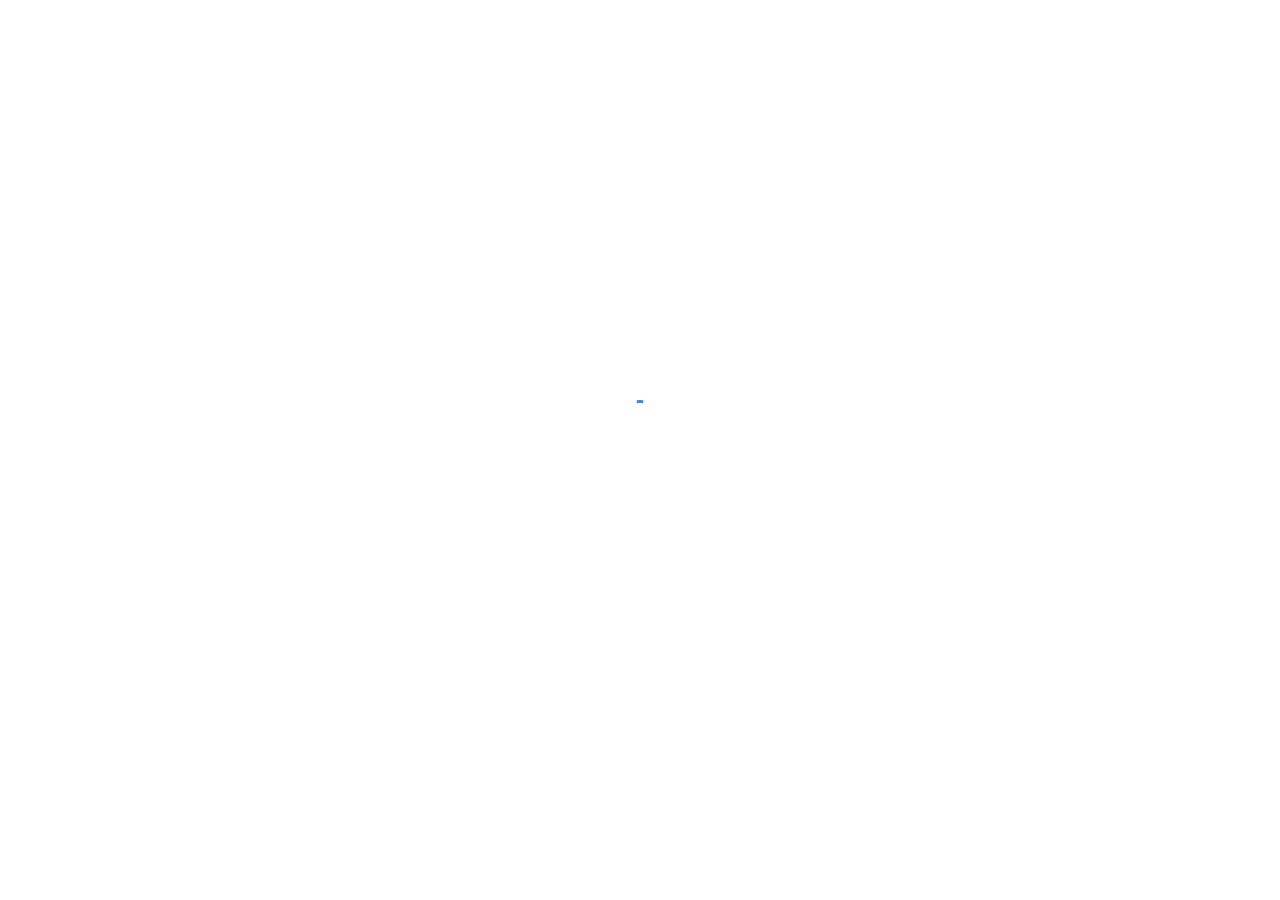
==== gamedetails.html @ 3660cb95 "end of the night" ====
<!DOCTYPE html>
<html>

<head>
    <meta charset="utf-8" />
    <meta http-equiv="X-UA-Compatible" content="IE=edge">
    <title>Puck Buddy</title>
    <!--  favicon -->
    <link rel="icon" type="image/png" href="Assets/images/stick.png">
    <link rel="stylesheet" href="https://use.fontawesome.com/releases/v5.0.13/css/all.css" integrity="sha384-DNOHZ68U8hZfKXOrtjWvjxusGo9WQnrNx2sqG0tfsghAvtVlRW3tvkXWZh58N9jp"
        crossorigin="anonymous">
    <!--Import Google Icon Font-->
    <link href="https://fonts.googleapis.com/css?family=Abel|Encode+Sans+Condensed|Nunito+Sans" rel="stylesheet">
    <link href="https://fonts.googleapis.com/icon?family=Material+Icons" rel="stylesheet">
    <!--Import materialize.css-->
    <link type="text/css" rel="stylesheet" href="Assets/css/materialize.css" media="screen,projection" />
    <meta name="viewport" content="width=device-width, initial-scale=1">
    <link rel="stylesheet" type="text/css" media="screen" href="Assets/css/style.css" />
    <!-- <link rel="stylesheet" href="https://cdn.datatables.net/1.10.18/css/jquery.dataTables.min.css"> -->

</head>

<body>
    <div class="wholePage center" id="loader">
         <div class="container center center-align valing-wrapper">

            <div class="preloader-wrapper big active">
                <div class="spinner-layer spinner-blue-only">
                    <div class="circle-clipper left">
                        <div class="circle"></div>
                    </div>
                    <div class="gap-patch">
                        <div class="circle"></div>
                    </div>
                    <div class="circle-clipper right">
                        <div class="circle"></div>
                    </div>
                </div>
            </div>
        </div>
    </div>


    
    <!--  -->
    <!--JS Libs  -->
    <script src="https://cdnjs.cloudflare.com/ajax/libs/jquery/3.2.1/jquery.min.js"></script>
    <script src="https://momentjs.com/downloads/moment.js"></script>
    <script type="text/javascript" src="Assets/javascript/materialize.js"></script>
    <!-- <script src="https://www.gstatic.com/firebasejs/5.0.4/firebase.js"></script> -->
    <script src="Assets/javascript/key.js"></script>
    <!-- <script src="Assets/javascript/app.js"></script> -->
    <script src="Assets/javascript/gamedetails.js"></script>
    <!-- <script src="https://cdn.datatables.net/1.10.18/js/jquery.dataTables.min.js"></script> -->
</body>

</html>
---- Assets/css/style.css ----
.pt {
    padding-top: 20px;
}

.mt40 {
    margin-top: 40px;
}

.p20 {
    padding: 20px;
}

.border {
    border: 2px solid black;
}

.fontNunito {
    font-family: 'Nunito Sans', sans-serif;
    color:white;
    font-weight: 300;
    opacity: 1;
}

.bgCard {
    opacity: .85;
    width: 60%;    
}

.center {
    width: 100px;
    height: 100px;    

    position: absolute;
    top:0;
    bottom: 0;
    left: 0;
    right: 0;

    margin: auto;
}

.hide {
    display:hidden;
}

.z {
    z-index: 999;
}
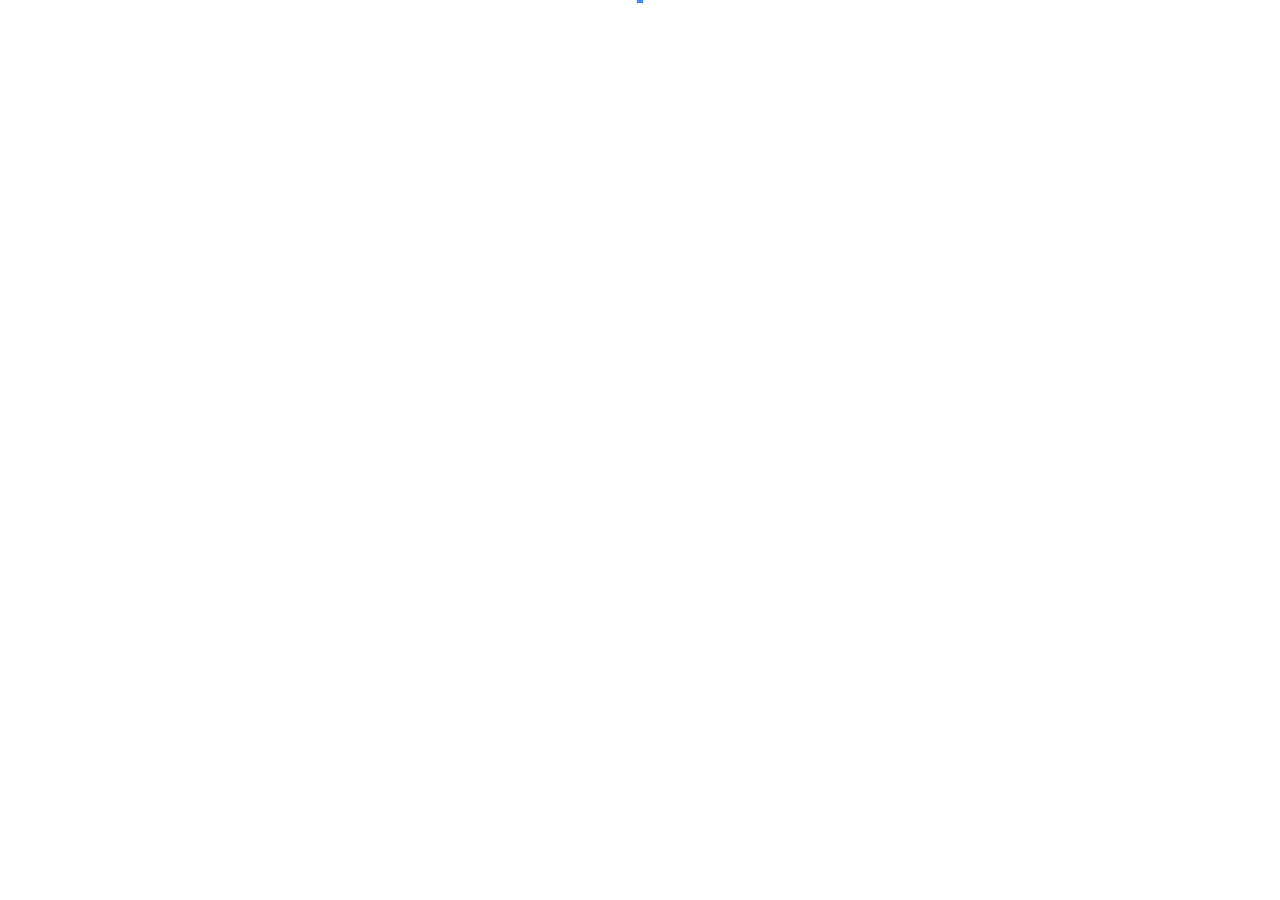
==== commit 4fda5328: "player card template" ====
--- a/gamedetails.html
+++ b/gamedetails.html
@@ -15,7 +15,7 @@
     <!--Import materialize.css-->
     <link type="text/css" rel="stylesheet" href="Assets/css/materialize.css" media="screen,projection" />
     <meta name="viewport" content="width=device-width, initial-scale=1">
-    <link rel="stylesheet" type="text/css" media="screen" href="Assets/css/style.css" />
+    <link rel="stylesheet" type="text/css" media="screen" href="Assets/css/gamedetails.css" />
     <!-- <link rel="stylesheet" href="https://cdn.datatables.net/1.10.18/css/jquery.dataTables.min.css"> -->
 
 </head>
--- a/Assets/css/gamedetails.css
+++ b/Assets/css/gamedetails.css
@@ -0,0 +1,45 @@
+.firstName {
+    font-size: 1.15em;
+    font-weight: 300;
+    /* padding-bottom: 3px;
+    margin-bottom: 3px; */
+}
+
+.lastName {
+    font-size: 2em;
+    font-weight: 400;
+}
+
+.playerNumber {
+    font-family: Nunito+Sans;
+    font-size: 5em;
+    font-weight: 500;
+}
+
+.capt {
+
+}
+
+.fnrow {
+    margin-bottom: 0px;
+    padding-top: 20px;   
+}
+
+.lnrow {
+    margin-top: 0px;
+   
+}
+
+.pName {
+    padding-top: 20px;   
+}
+
+.shortRow {
+    margin: 5px;
+}
+
+.statRow {
+    max-width: 90%;
+    margin-left: auto;
+    margin-right: auto;
+}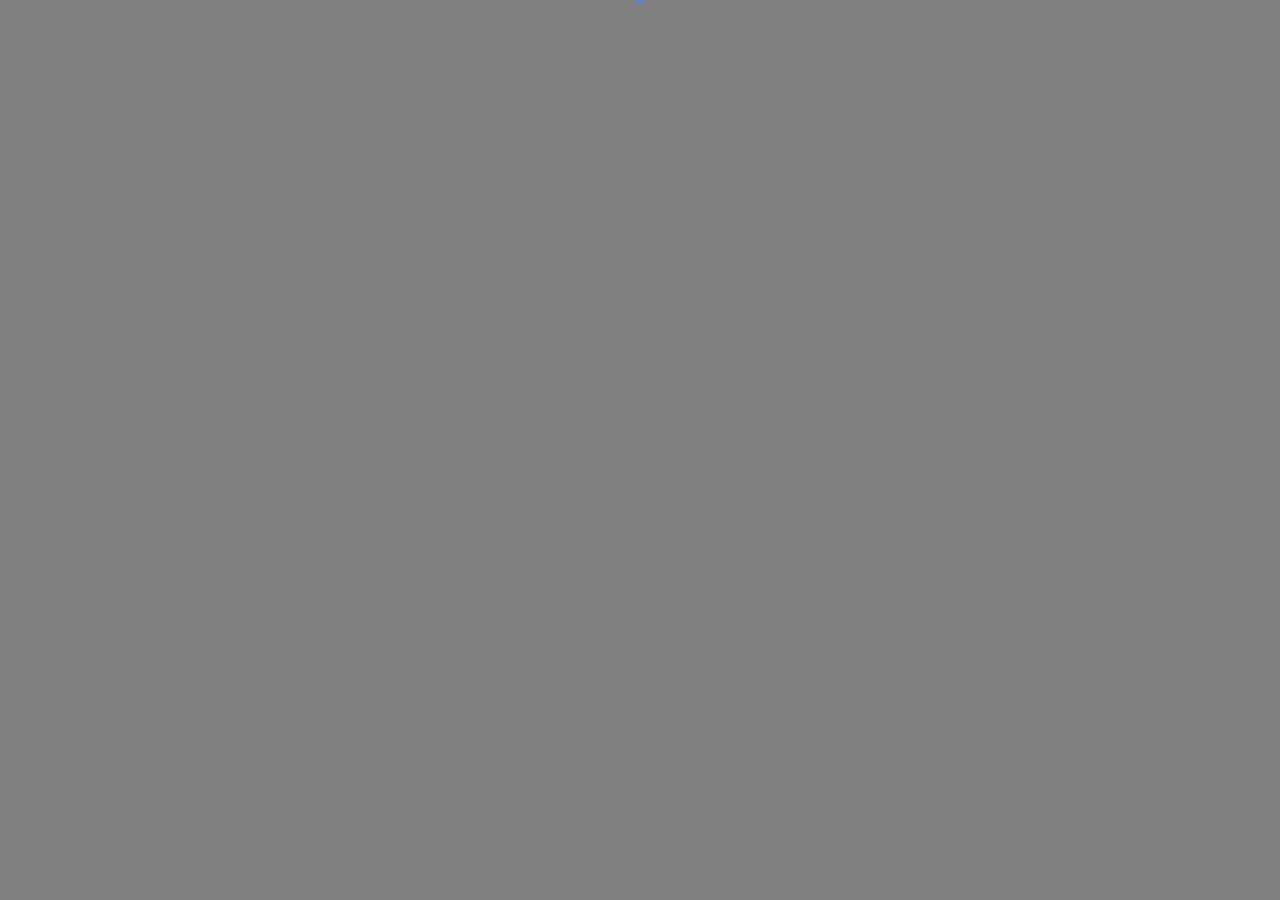
==== commit eefa3985: "mock card" ====
--- a/gamedetails.html
+++ b/gamedetails.html
@@ -23,7 +23,6 @@
 <body>
     <div class="wholePage center" id="loader">
          <div class="container center center-align valing-wrapper">
-
             <div class="preloader-wrapper big active">
                 <div class="spinner-layer spinner-blue-only">
                     <div class="circle-clipper left">
@@ -41,10 +40,13 @@
     </div>
 
 
-    
+
+
+
     <!--  -->
     <!--JS Libs  -->
     <script src="https://cdnjs.cloudflare.com/ajax/libs/jquery/3.2.1/jquery.min.js"></script>
+    <script src="https://cdn.rawgit.com/nnattawat/flip/master/dist/jquery.flip.min.js"></script>
     <script src="https://momentjs.com/downloads/moment.js"></script>
     <script type="text/javascript" src="Assets/javascript/materialize.js"></script>
     <!-- <script src="https://www.gstatic.com/firebasejs/5.0.4/firebase.js"></script> -->
@@ -52,6 +54,7 @@
     <!-- <script src="Assets/javascript/app.js"></script> -->
     <script src="Assets/javascript/gamedetails.js"></script>
     <!-- <script src="https://cdn.datatables.net/1.10.18/js/jquery.dataTables.min.js"></script> -->
+
 </body>
 
 </html>--- a/Assets/css/gamedetails.css
+++ b/Assets/css/gamedetails.css
@@ -1,3 +1,11 @@
+
+html {
+    background-color: gray;
+}
+
+.card {
+    padding: 10px;
+}
 .firstName {
     font-size: 1.15em;
     font-weight: 300;
@@ -42,4 +50,20 @@
     max-width: 90%;
     margin-left: auto;
     margin-right: auto;
+}
+
+.noPadT {
+    padding-top: 3px;
+}
+
+.pad3 {
+    padding: 3px;   
+}
+
+.mh {
+max-height: 40px;
+}
+
+.fwLight{
+    font-weight: 100
 }